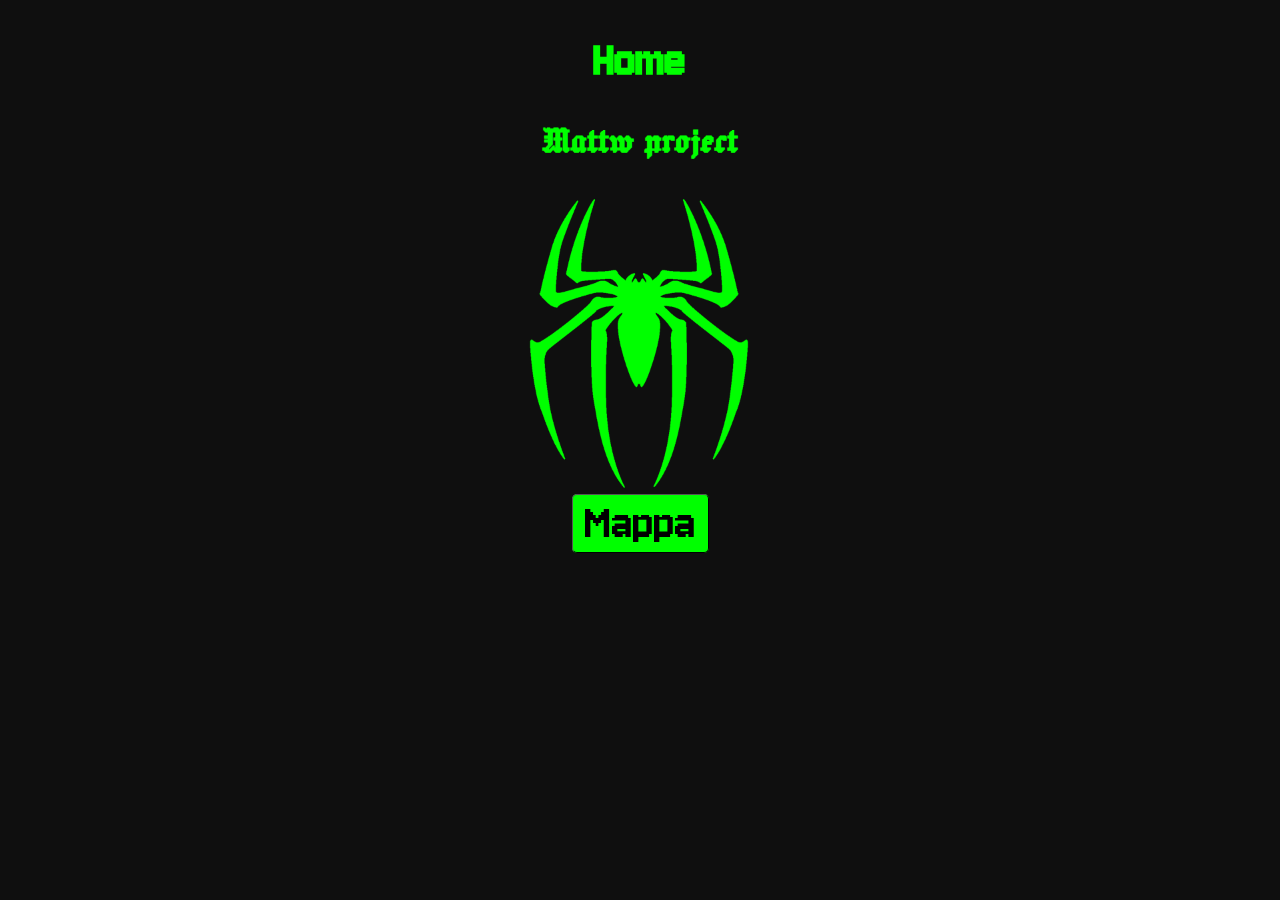
==== index.html @ d1f71b5e "Update and rename inex.html to index.html" ====
<!DOCTYPE html>
<html lang="it">
    <head>
        <meta name="viewport" content="width=device-width, initial-scale=1.0">
        <meta charset="UTF-8">
        <link rel="preconnect" href="https://fonts.googleapis.com">
        <link rel="preconnect" href="https://fonts.gstatic.com" crossorigin>
        <link href="https://fonts.googleapis.com/css2?family=Jersey+10&family=Josefin+Slab:ital,wght@0,100..700;1,100..700&display=swap" rel="stylesheet">
        <link rel="preconnect" href="https://fonts.googleapis.com">
        <link rel="preconnect" href="https://fonts.gstatic.com" crossorigin>
        <link href="https://fonts.googleapis.com/css2?family=Jacquard+24&family=Jersey+10&display=swap" rel="stylesheet">
        <title>Mattw Project</title>
        <style>
            a.button {
                padding: 2px 12px;
                border: 1px outset buttonborder;
                border-radius: 5px;
                color: Black;
                background-color: Lime;
                text-decoration: none;
                font-size: 50px;
            }
            .jacquard-24-regular {
                font-family: "Jacquard 24", system-ui;
                font-weight: 400;
                font-style: normal;
            }


            .jersey-10-regular {
                font-family: "Jersey 10", sans-serif;
                font-weight: 400;
                font-style: normal;
            }
            body{
                text-align: center;
                background-color: #0f0f0f;
                font-family: "Jersey 10";
            }
            p{
                color: lime;
                font-size: 20px;
            }
            h1{
                color: lime;
                font-size: 50px;
            }
            h2{
                color: lime;
                font-size: 40px;
                font-family: "Jacquard 24";
            }
            h3{
                color: lime;
                font-size: 30px;
            }
        </style>
    </head>
    <body>
        <h1>Home</h1>
        <h2>Mattw project</h2>
        <img src="logo.png" style="height: 300px">
        <br />
        <a class="button" href="mappa.html">Mappa</a>
    </body>
</html>
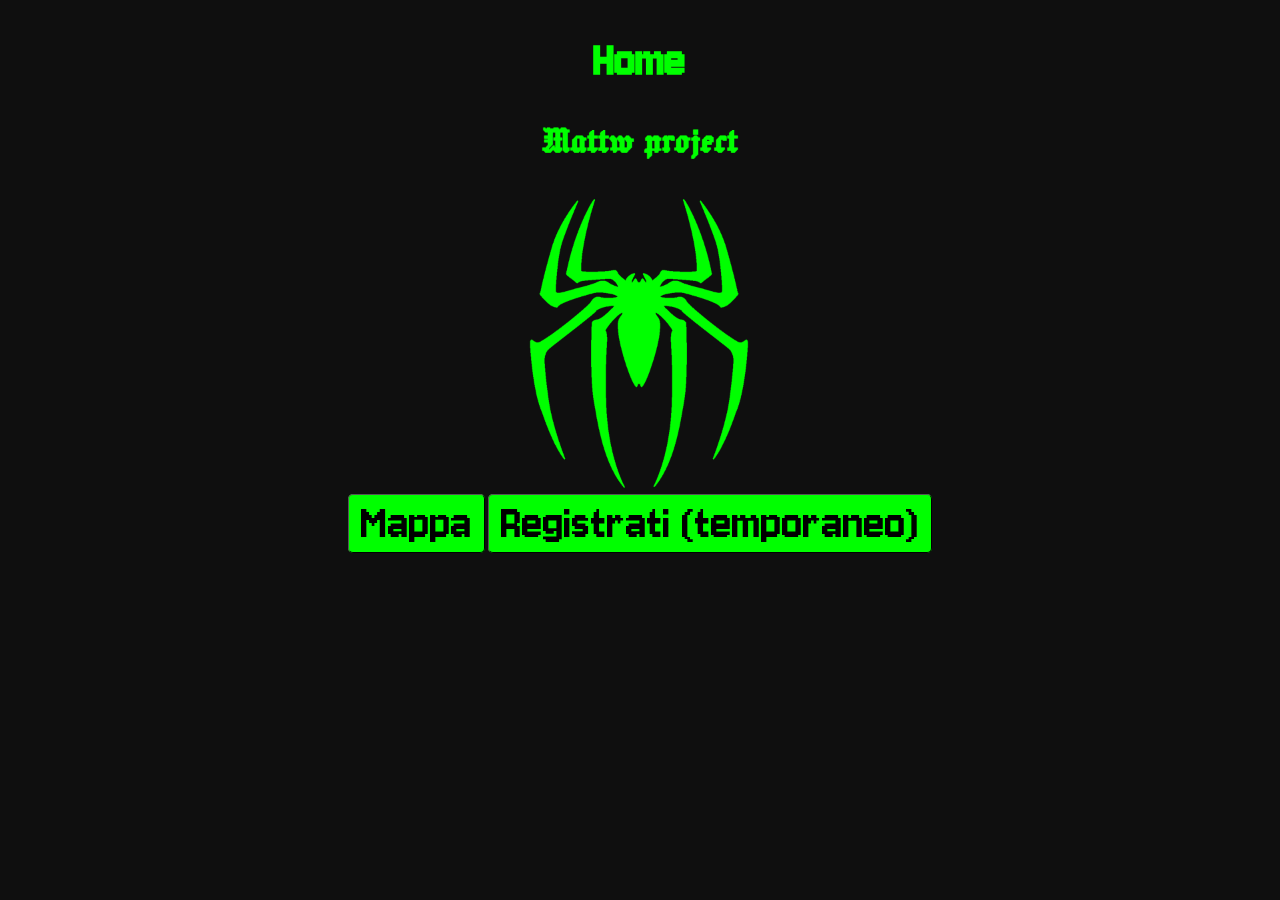
==== commit d87bd9d7: "connessione login.html login_error.html e register.html a style.css" ====
--- a/index.html
+++ b/index.html
@@ -3,6 +3,7 @@
     <head>
         <meta name="viewport" content="width=device-width, initial-scale=1.0">
         <meta charset="UTF-8">
+        <link rel="stylesheet" href="style.css">
         <link rel="preconnect" href="https://fonts.googleapis.com">
         <link rel="preconnect" href="https://fonts.gstatic.com" crossorigin>
         <link href="https://fonts.googleapis.com/css2?family=Jersey+10&family=Josefin+Slab:ital,wght@0,100..700;1,100..700&display=swap" rel="stylesheet">
@@ -10,57 +11,13 @@
         <link rel="preconnect" href="https://fonts.gstatic.com" crossorigin>
         <link href="https://fonts.googleapis.com/css2?family=Jacquard+24&family=Jersey+10&display=swap" rel="stylesheet">
         <title>Mattw Project</title>
-        <style>
-            a.button {
-                padding: 2px 12px;
-                border: 1px outset buttonborder;
-                border-radius: 5px;
-                color: Black;
-                background-color: Lime;
-                text-decoration: none;
-                font-size: 50px;
-            }
-            .jacquard-24-regular {
-                font-family: "Jacquard 24", system-ui;
-                font-weight: 400;
-                font-style: normal;
-            }
-
-
-            .jersey-10-regular {
-                font-family: "Jersey 10", sans-serif;
-                font-weight: 400;
-                font-style: normal;
-            }
-            body{
-                text-align: center;
-                background-color: #0f0f0f;
-                font-family: "Jersey 10";
-            }
-            p{
-                color: lime;
-                font-size: 20px;
-            }
-            h1{
-                color: lime;
-                font-size: 50px;
-            }
-            h2{
-                color: lime;
-                font-size: 40px;
-                font-family: "Jacquard 24";
-            }
-            h3{
-                color: lime;
-                font-size: 30px;
-            }
-        </style>
     </head>
     <body>
         <h1>Home</h1>
         <h2>Mattw project</h2>
         <img src="logo.png" style="height: 300px">
         <br />
-        <a class="button" href="mappa.html">Mappa</a>
+        <a class="button" href="login.html">Mappa</a>
+        <a class="button" href="register.html">Registrati (temporaneo)</a>
     </body>
 </html>
--- a/style.css
+++ b/style.css
@@ -0,0 +1,43 @@
+a.button {
+    padding: 2px 12px;
+    border: 1px outset buttonborder;
+    border-radius: 5px;
+    color: Black;
+    background-color: Lime;
+    text-decoration: none;
+    font-size: 50px;
+}
+.jacquard-24-regular {
+    font-family: "Jacquard 24", system-ui;
+    font-weight: 400;
+    font-style: normal;
+}
+
+
+.jersey-10-regular {
+    font-family: "Jersey 10", sans-serif;
+    font-weight: 400;
+    font-style: normal;
+}
+body{
+    text-align: center;
+    background-color: #0f0f0f;
+    font-family: "Jersey 10";
+}
+p{
+    color: lime;
+    font-size: 20px;
+}
+h1{
+    color: lime;
+    font-size: 50px;
+}
+h2{
+    color: lime;
+    font-size: 40px;
+    font-family: "Jacquard 24";
+}
+h3{
+    color: lime;
+    font-size: 30px;
+}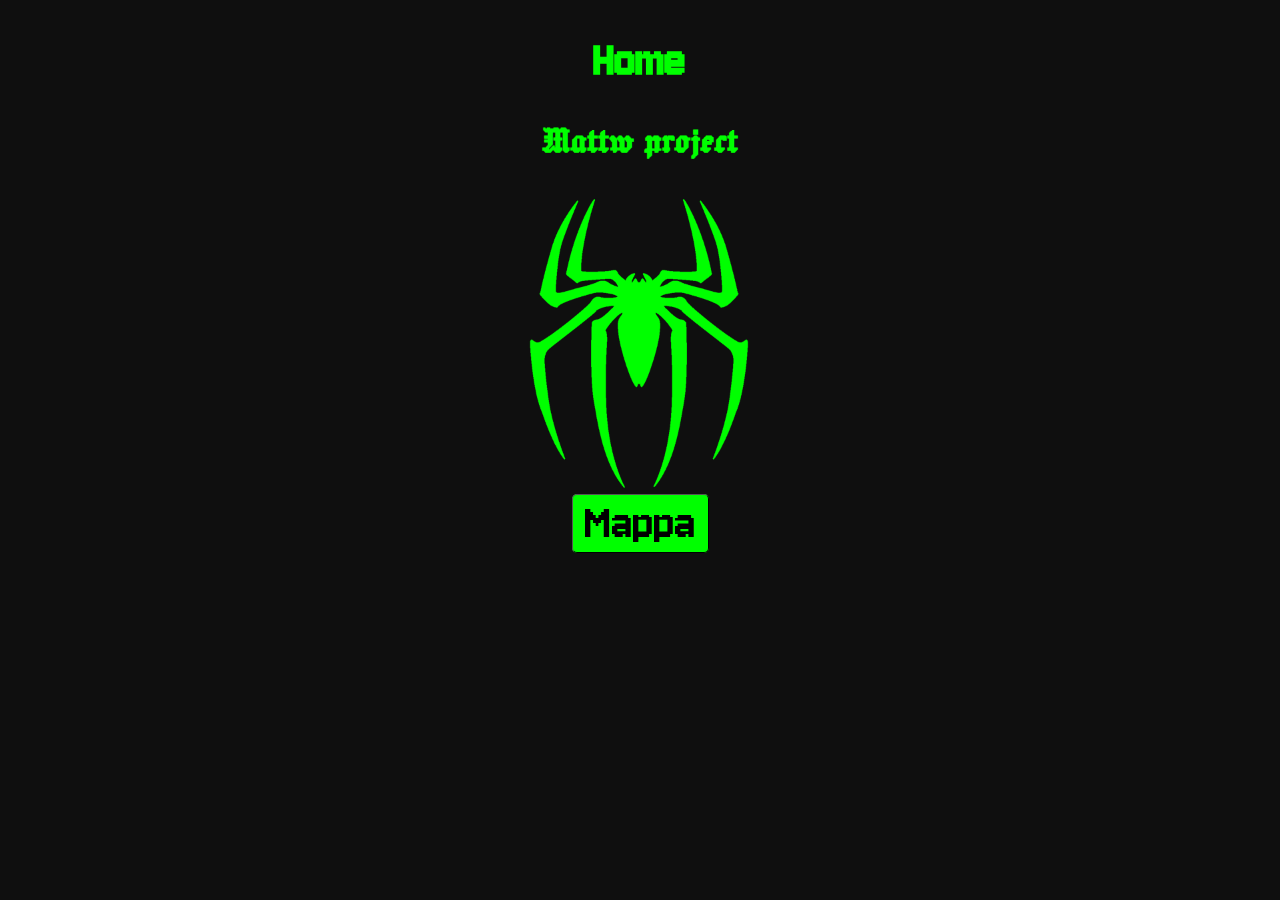
==== commit 3bf711fd: "connessione login.html login_error.html e register.html a style.css" ====
--- a/index.html
+++ b/index.html
@@ -17,7 +17,6 @@
         <h2>Mattw project</h2>
         <img src="logo.png" style="height: 300px">
         <br />
-        <a class="button" href="login.html">Mappa</a>
-        <a class="button" href="register.html">Registrati (temporaneo)</a>
+        <a class="button" href="mappa.html">Mappa</a>
     </body>
 </html>
